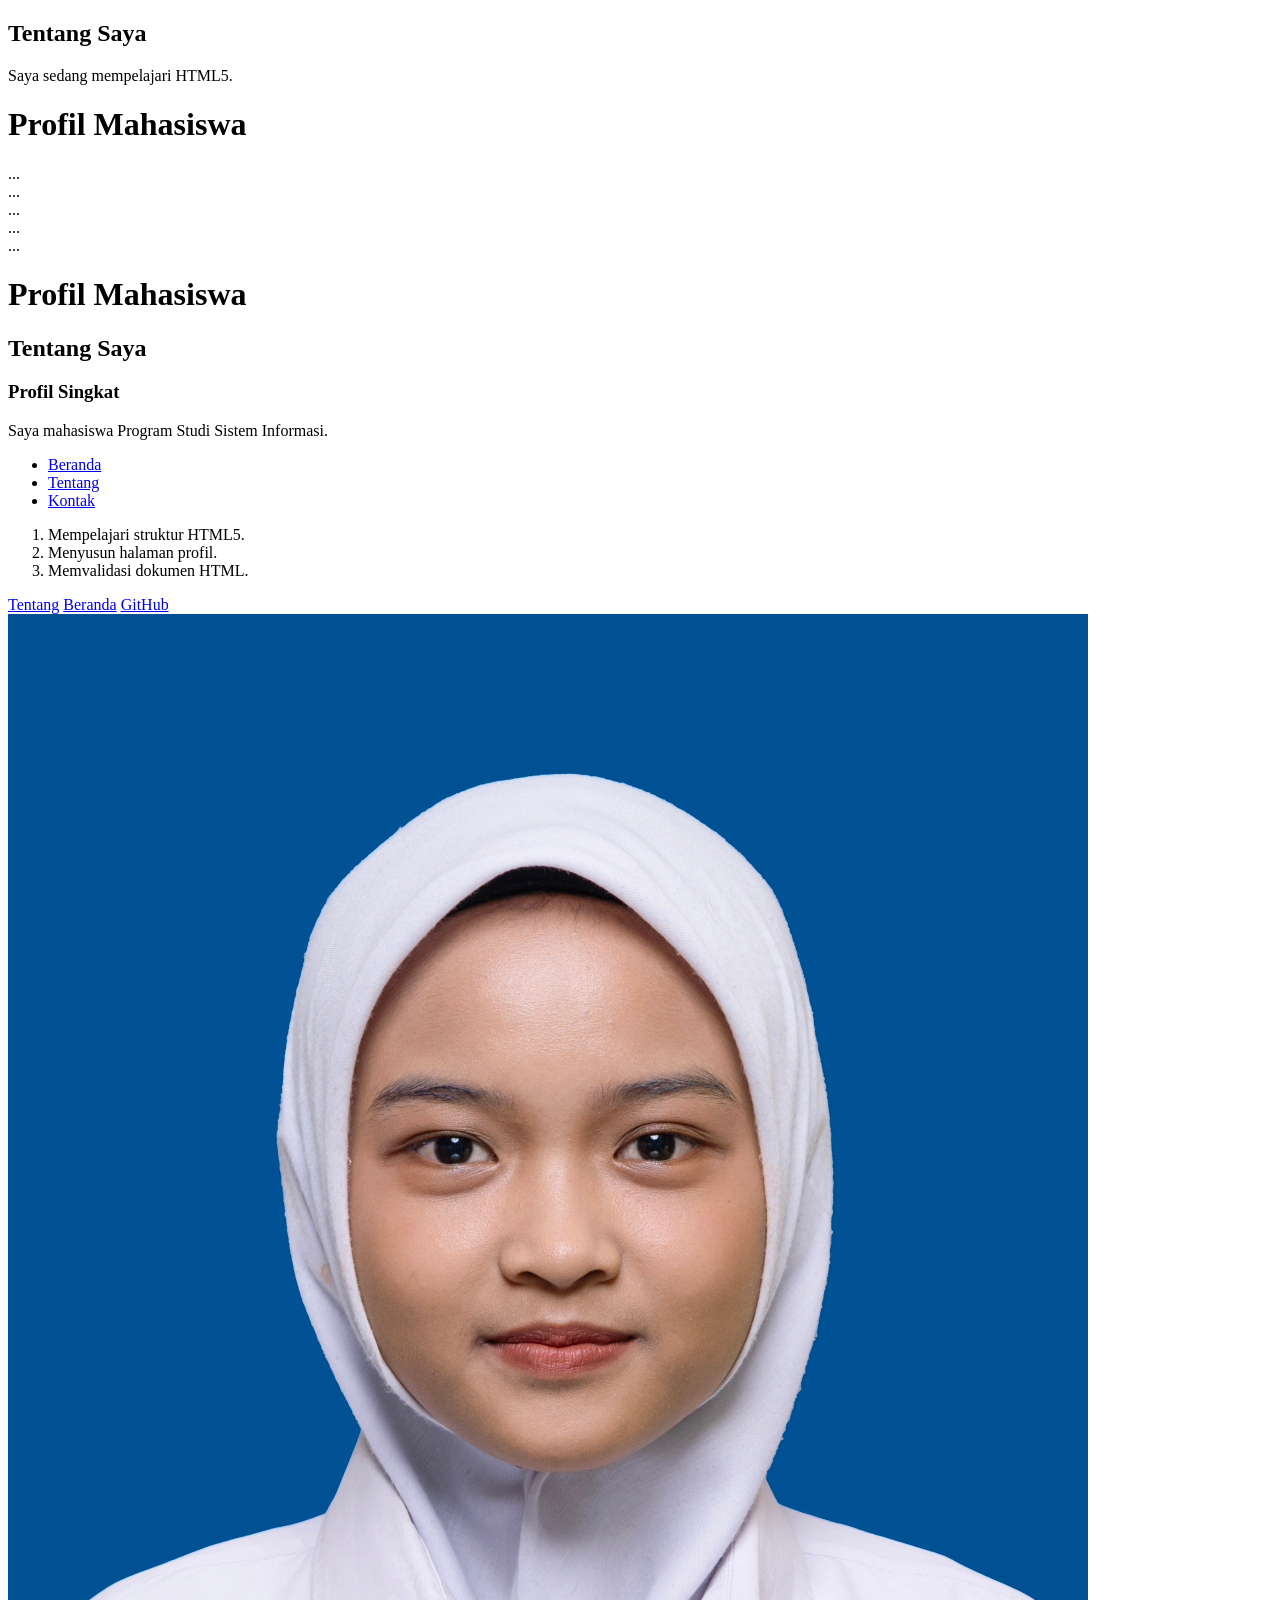
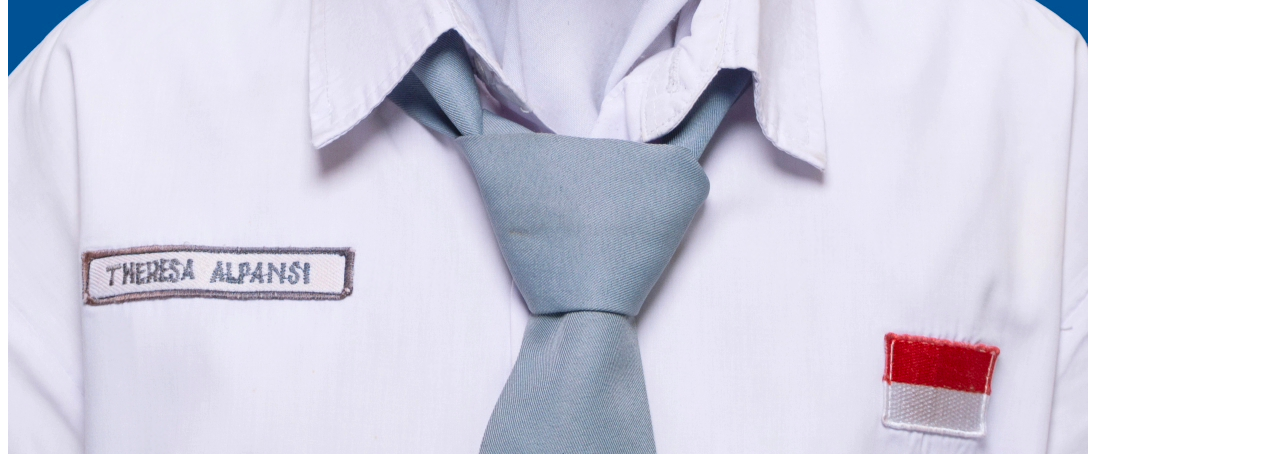
==== pertemuan-02/index.html @ 31e8cec9 "Menambahkan latihan error tolerance HTML P2" ====
<!DOCTYPE html>
<html lang="en">
<head>
    <meta charset="UTF-8">
    <meta name="viewport" content="width=device-width, initial-scale=1.0">
    <title>Profil Mahasiswa</title>
</head>
<body>
  <!--Konten halaman ditulis di sini-->
</body>
</html>
<main> 
  <section id="about">
    <h2>Tentang Saya</h2>
    <p>Saya sedang mempelajari HTML5.</p>
  </section>
</main>
<body>
  <header>
    <h1>Profil Mahasiswa</h1>
    <nav>...</nav>
  </header>
  
  <main>
    <section id="home">...</section>
    <section id="about">
      <article>...</article>
    </section>
    <section id="contact">...</section>
  </main>

  <footer>...</footer>
</body>
<h1>Profil Mahasiswa</h1>
<h2>Tentang Saya</h2>
<h3>Profil Singkat</h3>
<p>Saya mahasiswa Program Studi Sistem Informasi.</p>
  <nav>
    <ul>
      <li><a href="#home">Beranda</a></li>
      <li><a href="#about">Tentang</a></li>
      <li><a href="#contact">Kontak</a></li>
    </ul>
  </nav>
<ol>
  <li>Mempelajari struktur HTML5.</li>
  <li>Menyusun halaman profil.</li>
  <li>Memvalidasi dokumen HTML.</li>
</ol>

<a href="about">Tentang</a>
<a href="index.html">Beranda</a>
<a href="https://github.com/2622500056-theresa/2622500056-PWD-SI1J-26270">GitHub</a>
<section id="about">
<img src="img/theresa alpansi pas foto.jpeg" alt="Foto Profil">
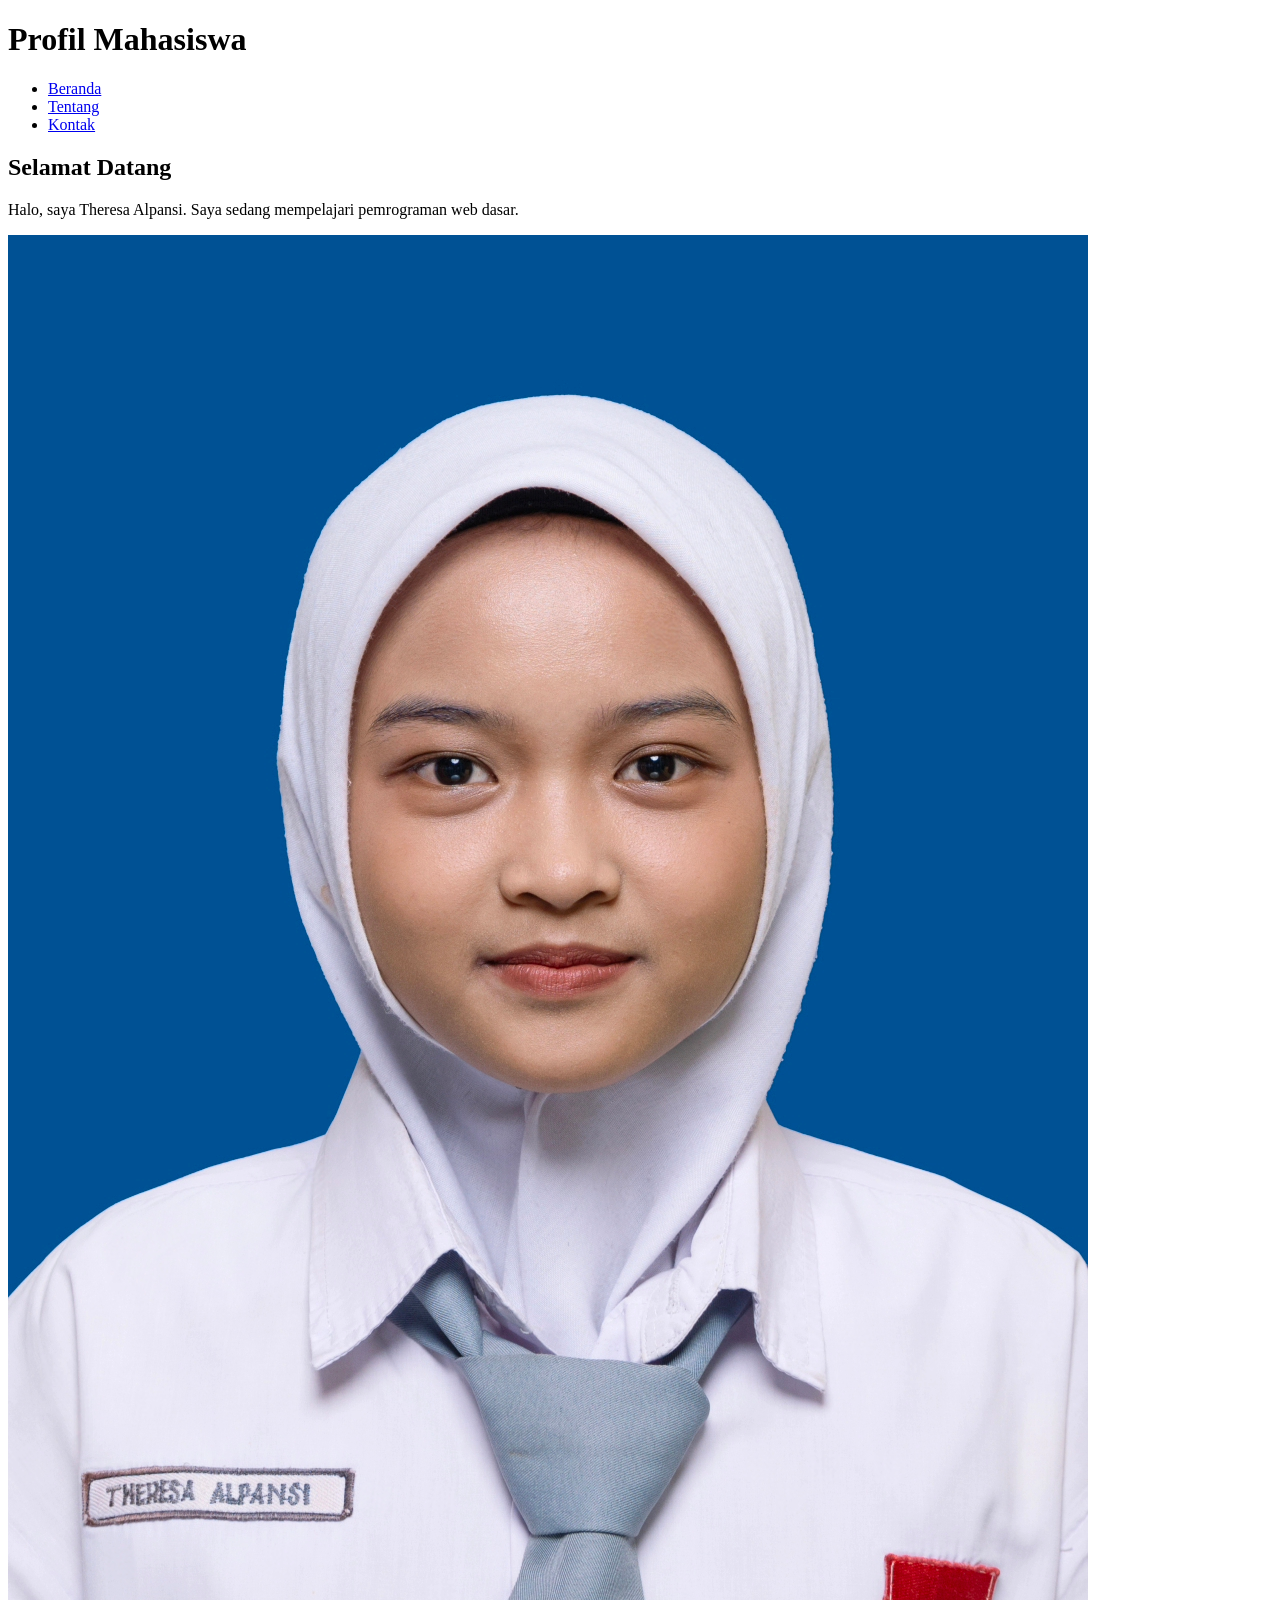
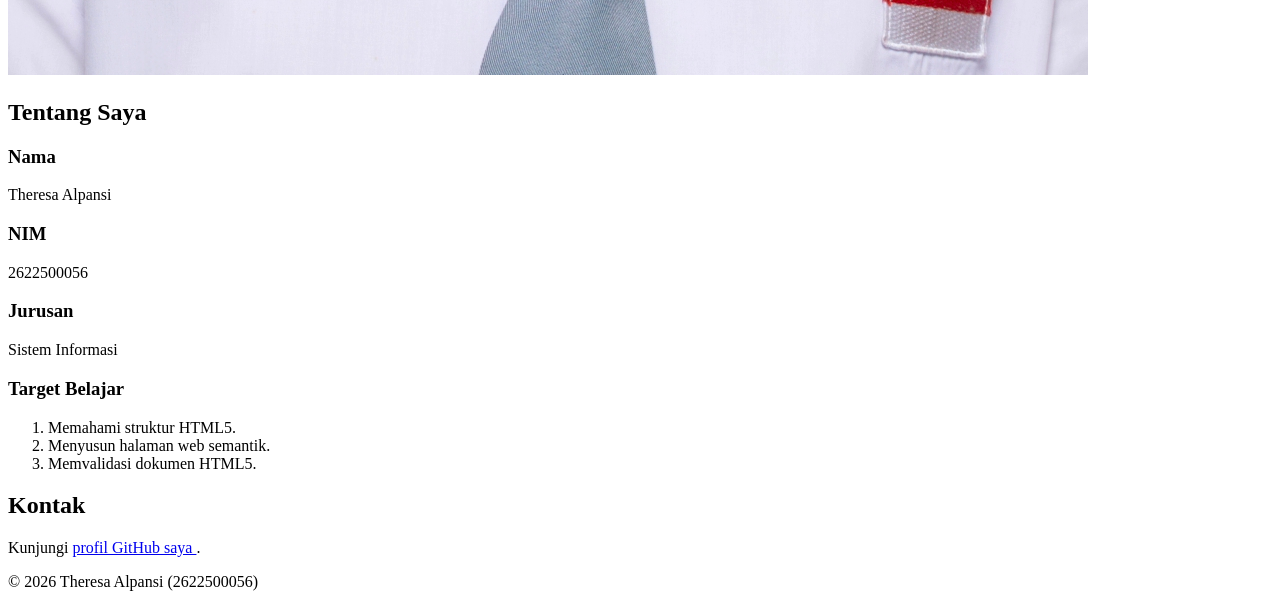
==== commit 85694128: "Pesan yang menjelaskan perubahan" ====
--- a/pertemuan-02/index.html
+++ b/pertemuan-02/index.html
@@ -1,55 +1,68 @@
 <!DOCTYPE html>
-<html lang="en">
+<html lang="id">
 <head>
     <meta charset="UTF-8">
     <meta name="viewport" content="width=device-width, initial-scale=1.0">
     <title>Profil Mahasiswa</title>
 </head>
 <body>
-  <!--Konten halaman ditulis di sini-->
+    <header>
+        <h1>Profil Mahasiswa</h1>
+
+        <nav>
+            <ul>
+                <li><a href="#home">Beranda</a></li>
+                <li><a href="#about">Tentang</a></li>
+                <li><a href="#contact">Kontak</a></li>
+            </ul>
+        </nav>
+    </header>
+
+    <main>
+        <section id="home">
+            <h2>Selamat Datang</h2>
+            <p>
+                Halo, saya Theresa Alpansi. Saya sedang mempelajari
+                pemrograman web dasar.
+            </p>
+            <img src="foto-profil.jpeg" alt="Foto profil Theresa Alpansi">
+        </section>
+
+        <section id="about">
+            <h2>Tentang Saya</h2>
+
+            <article>
+                <h3>Nama</h3>
+                <p>Theresa Alpansi</p>
+
+                <h3>NIM</h3>
+                <p>2622500056</p>
+
+                <h3>Jurusan</h3>
+                <p>Sistem Informasi</p>
+
+                <h3>Target Belajar</h3>
+                <ol>
+                    <li>Memahami struktur HTML5.</li>
+                    <li>Menyusun halaman web semantik.</li>
+                    <li>Memvalidasi dokumen HTML5.</li>
+                </ol>
+            </article>
+        </section>
+
+        <section id="contact">
+            <h2>Kontak</h2>
+            <p>
+                Kunjungi
+                <a href="https://github.com/2622500056-theresa/2622500056-PWD-SI1J-26270">
+                    profil GitHub saya
+                </a>.
+            </p>
+        </section>
+    </main>
+
+    <footer>
+        <p>&copy; 2026 Theresa Alpansi (2622500056)</p>
+    </footer>
 </body>
-</html>
-<main> 
-  <section id="about">
-    <h2>Tentang Saya</h2>
-    <p>Saya sedang mempelajari HTML5.</p>
-  </section>
-</main>
-<body>
-  <header>
-    <h1>Profil Mahasiswa</h1>
-    <nav>...</nav>
-  </header>
-  
-  <main>
-    <section id="home">...</section>
-    <section id="about">
-      <article>...</article>
-    </section>
-    <section id="contact">...</section>
-  </main>
-
-  <footer>...</footer>
-</body>
-<h1>Profil Mahasiswa</h1>
-<h2>Tentang Saya</h2>
-<h3>Profil Singkat</h3>
-<p>Saya mahasiswa Program Studi Sistem Informasi.</p>
-  <nav>
-    <ul>
-      <li><a href="#home">Beranda</a></li>
-      <li><a href="#about">Tentang</a></li>
-      <li><a href="#contact">Kontak</a></li>
-    </ul>
-  </nav>
-<ol>
-  <li>Mempelajari struktur HTML5.</li>
-  <li>Menyusun halaman profil.</li>
-  <li>Memvalidasi dokumen HTML.</li>
-</ol>
-
-<a href="about">Tentang</a>
-<a href="index.html">Beranda</a>
-<a href="https://github.com/2622500056-theresa/2622500056-PWD-SI1J-26270">GitHub</a>
-<section id="about">
-<img src="img/theresa alpansi pas foto.jpeg" alt="Foto Profil">+</html>
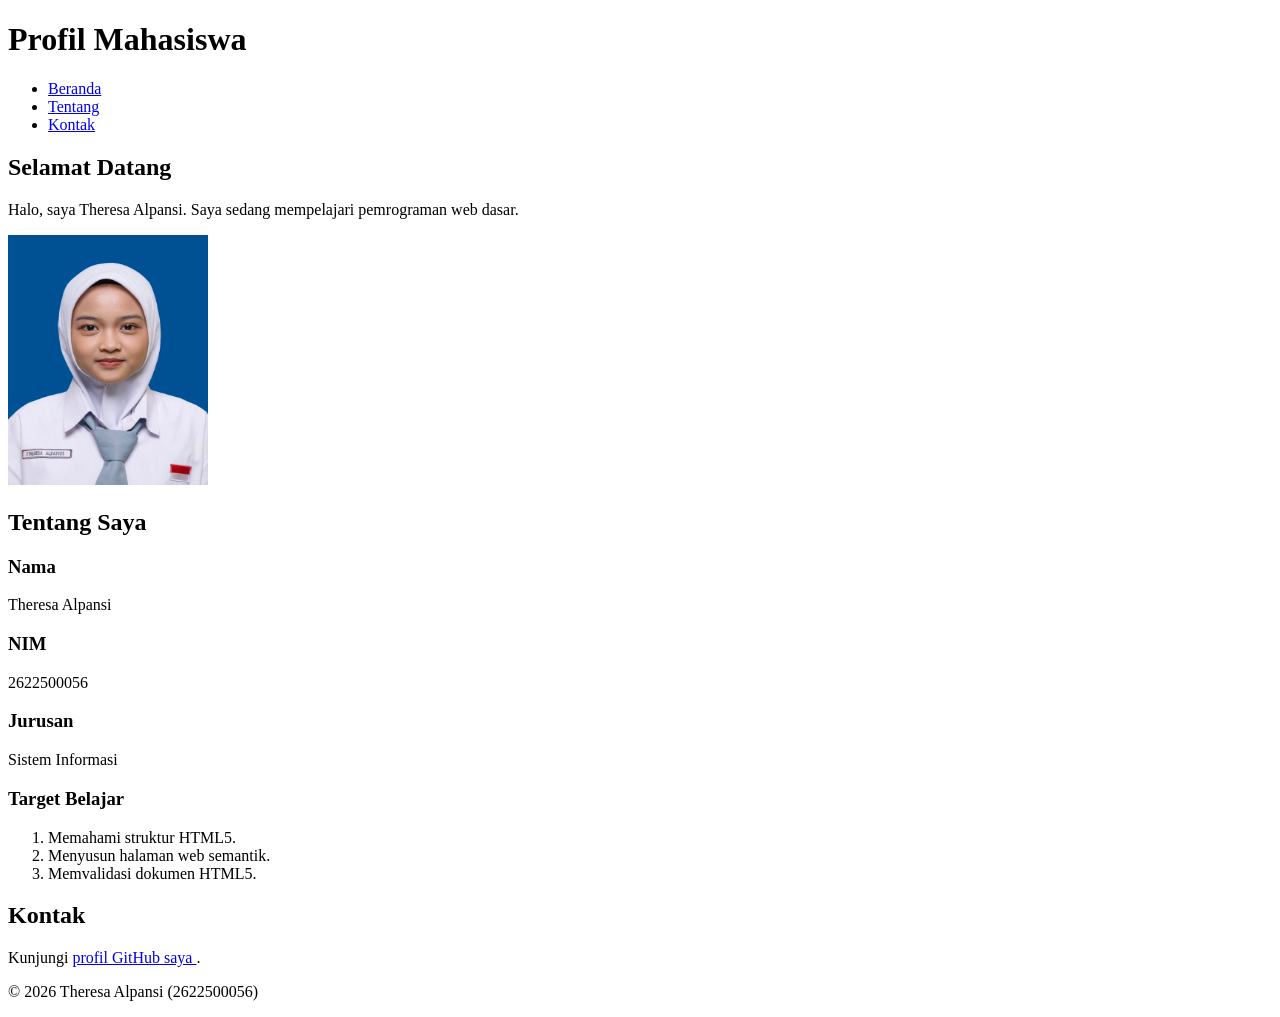
==== commit eef2c05d: "Pesan yang menjelaskan perubahan" ====
--- a/pertemuan-02/index.html
+++ b/pertemuan-02/index.html
@@ -25,7 +25,7 @@
                 Halo, saya Theresa Alpansi. Saya sedang mempelajari
                 pemrograman web dasar.
             </p>
-            <img src="foto-profil.jpeg" alt="Foto profil Theresa Alpansi">
+            <img src="foto-profil.jpeg" width="200" height="250" alt="Foto profil Theresa Alpansi">
         </section>
 
         <section id="about">
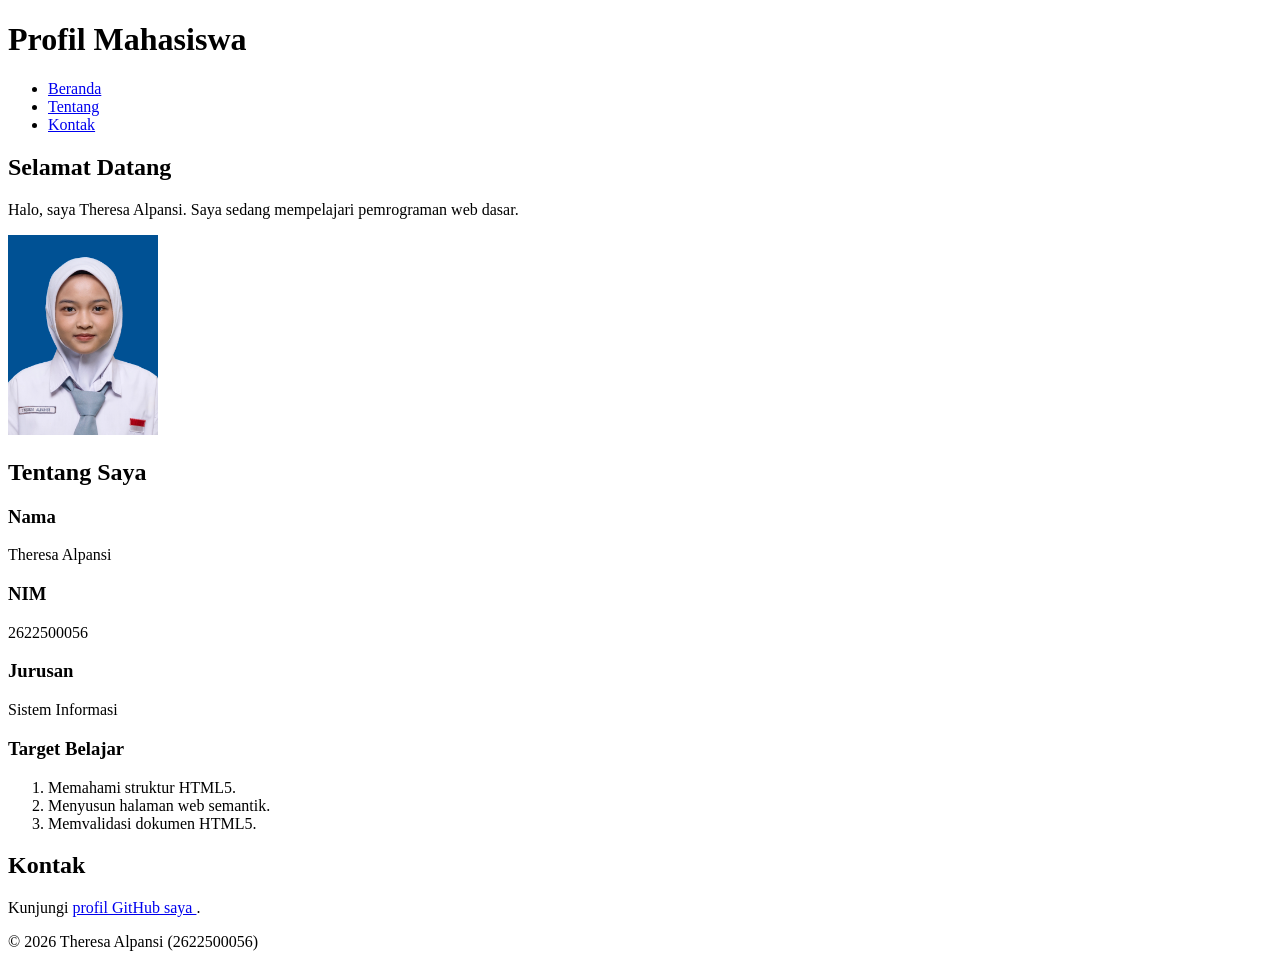
==== commit eebb4771: "Update index.html pertemuan-02" ====
--- a/pertemuan-02/index.html
+++ b/pertemuan-02/index.html
@@ -25,7 +25,7 @@
                 Halo, saya Theresa Alpansi. Saya sedang mempelajari
                 pemrograman web dasar.
             </p>
-            <img src="foto-profil.jpeg" width="200" height="250" alt="Foto profil Theresa Alpansi">
+            <img src="img/foto-profil.jpeg" alt="Foto profil Theresa Alpansi" width="150" />
         </section>
 
         <section id="about">
